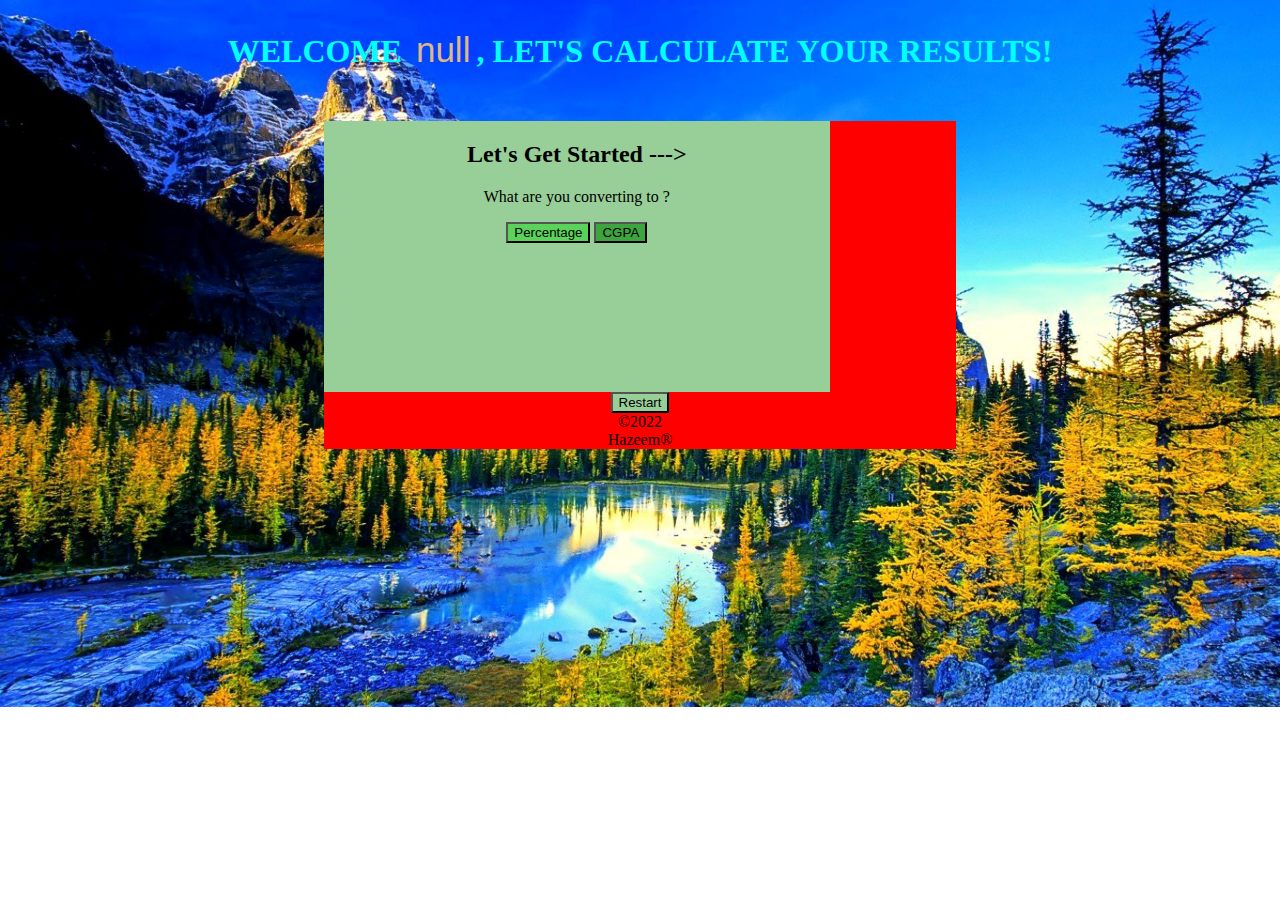
==== index.html @ 7231ead4 "My first commit" ====
<!DOCTYPE html>
<html lang="en">
<head>
  <meta charset="UTF-8">
  <meta http-equiv="X-UA-Compatible" content="IE=edge">
  <meta name="viewport" content="width=device-width, initial-scale=1.0">
  <link rel="stylesheet" href="style.css">
  <title>Test Percentage</title>
</head>
<body>
  <h1 id="header">WELCOME <button type="button" id="userName"></button>, LET'S CALCULATE YOUR RESULTS!</h1>
  <div id="calculator_wrapper">
    <form id="calculator">
      <h2>Let's Get Started ---></h2>
      <p id="convertParagraph">What are you converting to ?</p>
      <button id="percentageBtn" type="button"> Percentage </button>
      <button id="cgpaBtn" type="button"> CGPA </button><br>
      <div id="hiddenDiv">
        <label for="total lessons">Number Of Available Lessons: </label><br>
        <input id="totalLessons" type="number" name="total lessons" min="0" max="150" value="0"><br>
        <label for="completed lessons">Total Number Of Completed Lessons: </label><br>
        <input id="completedLessons" type="number" name="completed lessons" min="0" max="150" value="0"><br>
        <button type="button" id="submitButton">Calculate Result</button>
        <p id="resultParagraph">Your result percentage is......</p>
      </div>
    </form>
    <input id="restartBtn" type="reset" value="Restart"><br>
    <span>&copy;2022</span><br>
    <span>Hazeem&reg;</span>
  </div>
  <script src="index.js"></script>
</body>
</html>
---- style.css ----
body{
  background-image: url("images/660513.jpg");
  background-repeat: no-repeat;
  background-size: cover;
  display: block;
  text-align: center;
  align-content: center;
}

h1{
  color: aqua;
}

#userName{
  color: burlywood;
  font-family: 'Lucida Sans', 'Lucida Sans Regular', 'Lucida Grande', 'Lucida Sans Unicode', Geneva, Verdana, sans-serif;
  background: none;
  border: none;
  font-size: 35px;
}

#calculator_wrapper, #summaryPageWrapper{
  background-color: red;
  height: 70%;
  width: 50%;
  margin: 3.125rem auto 0 auto;
}

#calculator, #summaryPage{
  background-color: rgb(152, 207, 152);
  height: 50%;
  width: 80%;
  align-content: center;
  text-align: center;
  padding-top: 0%;
 }

 #restartBtn{
  background-color: rgb(152, 207, 152);
  margin-left: 0%;
 }

 #percentageBtn{
  background-color: rgb(90, 211, 90);
 }

 #cgpaBtn{
  background-color: rgb(61, 165, 61);
 }

 a{
  text-decoration: none;
  color: rgb(47, 68, 107);
 }
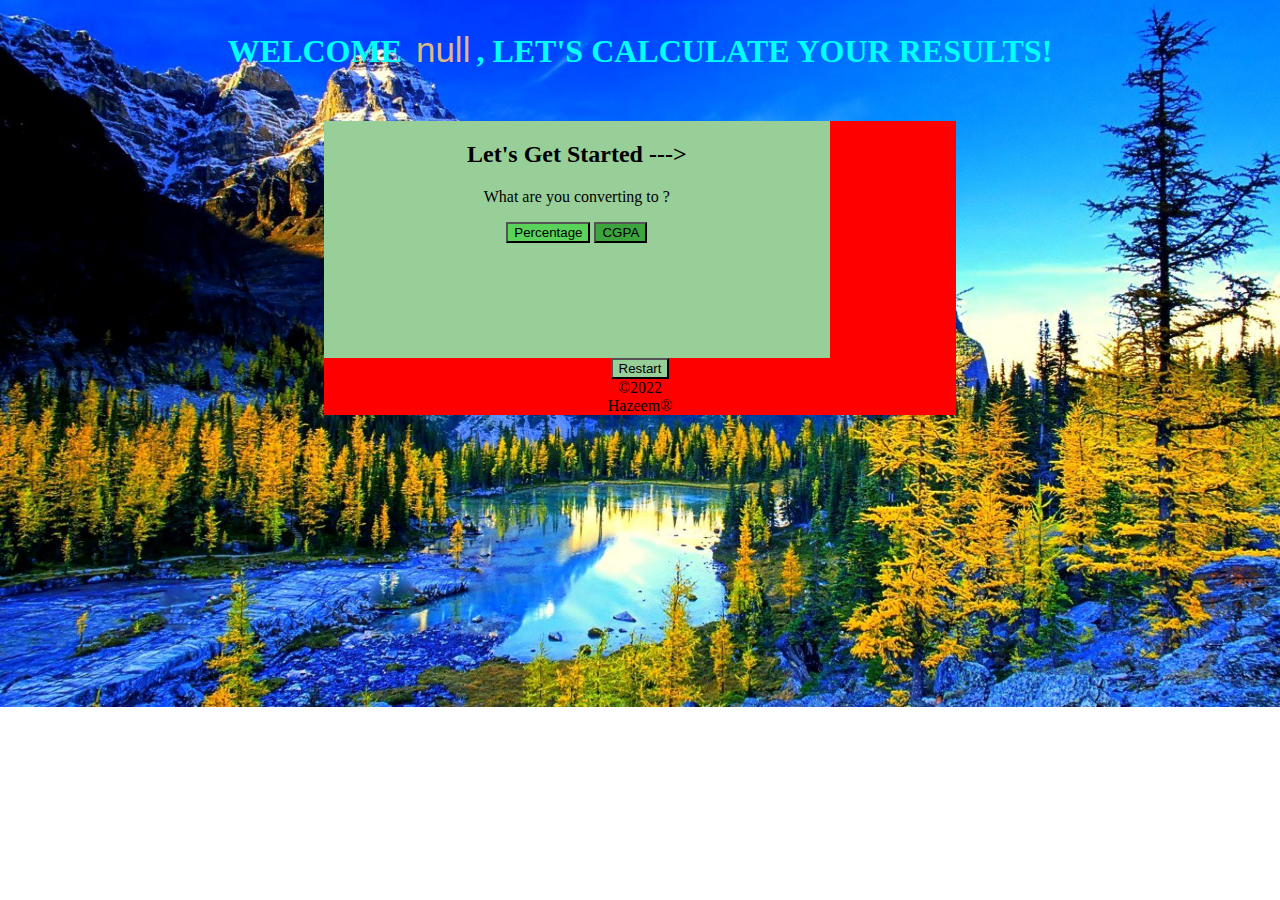
==== commit 32232f2d: "updated index.html file" ====
--- a/index.html
+++ b/index.html
@@ -5,7 +5,7 @@
   <meta http-equiv="X-UA-Compatible" content="IE=edge">
   <meta name="viewport" content="width=device-width, initial-scale=1.0">
   <link rel="stylesheet" href="style.css">
-  <title>Test Percentage</title>
+  <title>Result Processor</title>
 </head>
 <body>
   <h1 id="header">WELCOME <button type="button" id="userName"></button>, LET'S CALCULATE YOUR RESULTS!</h1>
@@ -16,12 +16,12 @@
       <button id="percentageBtn" type="button"> Percentage </button>
       <button id="cgpaBtn" type="button"> CGPA </button><br>
       <div id="hiddenDiv">
-        <label for="total lessons">Number Of Available Lessons: </label><br>
+        <label for="totalLessons">Number Of Lessons Passed: </label><br>
         <input id="totalLessons" type="number" name="total lessons" min="0" max="150" value="0"><br>
-        <label for="completed lessons">Total Number Of Completed Lessons: </label><br>
+        <label for="completedLessons">Total Number of Lessons Available: </label><br>
         <input id="completedLessons" type="number" name="completed lessons" min="0" max="150" value="0"><br>
         <button type="button" id="submitButton">Calculate Result</button>
-        <p id="resultParagraph">Your result percentage is......</p>
+        <p id="resultParagraph"></p>
       </div>
     </form>
     <input id="restartBtn" type="reset" value="Restart"><br>
